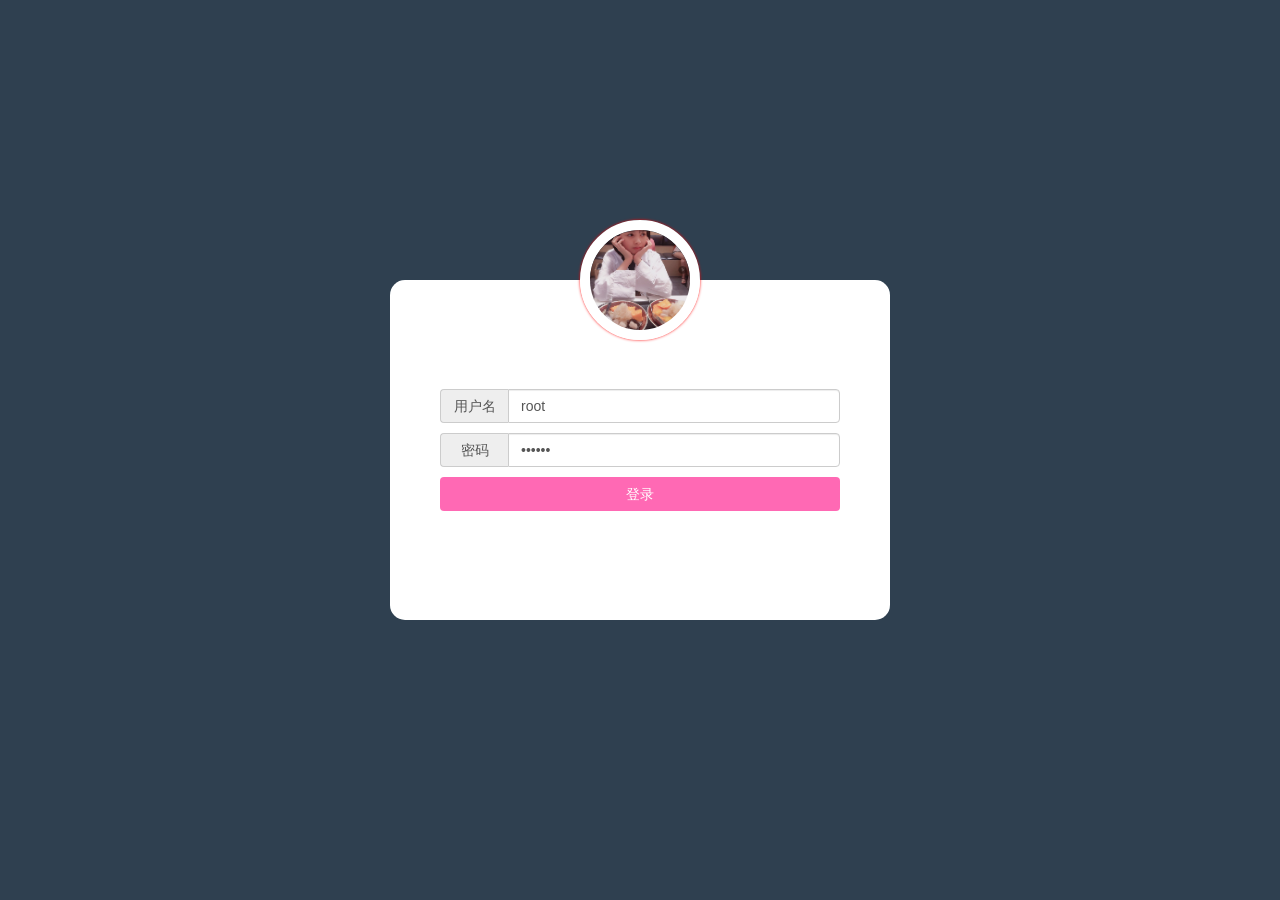
==== public/admin/login.html @ ac6c25d7 "乐淘第一版" ====
<!DOCTYPE html>
<html lang="en">

<head>
    <meta charset="UTF-8">
    <title>后台登录页面</title>
    <!-- 1. 引入字体图标 -->
    <link rel="stylesheet" href="lib/font-awesome/css/font-awesome.css">
    <!-- 2. 引入bootstrap -->
    <link rel="stylesheet" href="lib/bootstrap/css/bootstrap.css">
    <!-- 3. 自己的less -->
    <link rel="stylesheet/less" href="less/login.less">

    <!-- 4. less编译器 -->
    <script src="lib/less/less.js"></script>
</head>

<body>
    <div class="login-form">
        <div class="logo">
            <img src="images/25.png" alt="">
        </div>
        <div class="input-group">
            <span class="input-group-addon" id="sizing-addon1">用户名</span>
            <input type="text" class="form-control username" value="root" placeholder="用户名" aria-describedby="sizing-addon1">
        </div>
        <div class="input-group">
            <span class="input-group-addon" id="sizing-addon2">密码</span>
            <input type="password" class="form-control password" value="123456" placeholder="密码" aria-describedby="sizing-addon2">
        </div>
        <div class="input-group input-group-sm">
            <button type="button" class="btn btn-paimary btn-login">登录</button>
        </div>
    </div>
    <!-- 1. 引入jquery  -->
    <script src="lib/jquery/jquery.js"></script>
    <!-- 2. 引入bootstrap.js -->
    <script src="lib/bootstrap/js/bootstrap.js"></script>
    <!-- 3. 引入模板引擎  -->
    <script src="lib/artTemplate/template-web.js"></script>
    <!-- 4. 自己的JS -->
    <script src="js/login.js"></script>
</body>

</html>
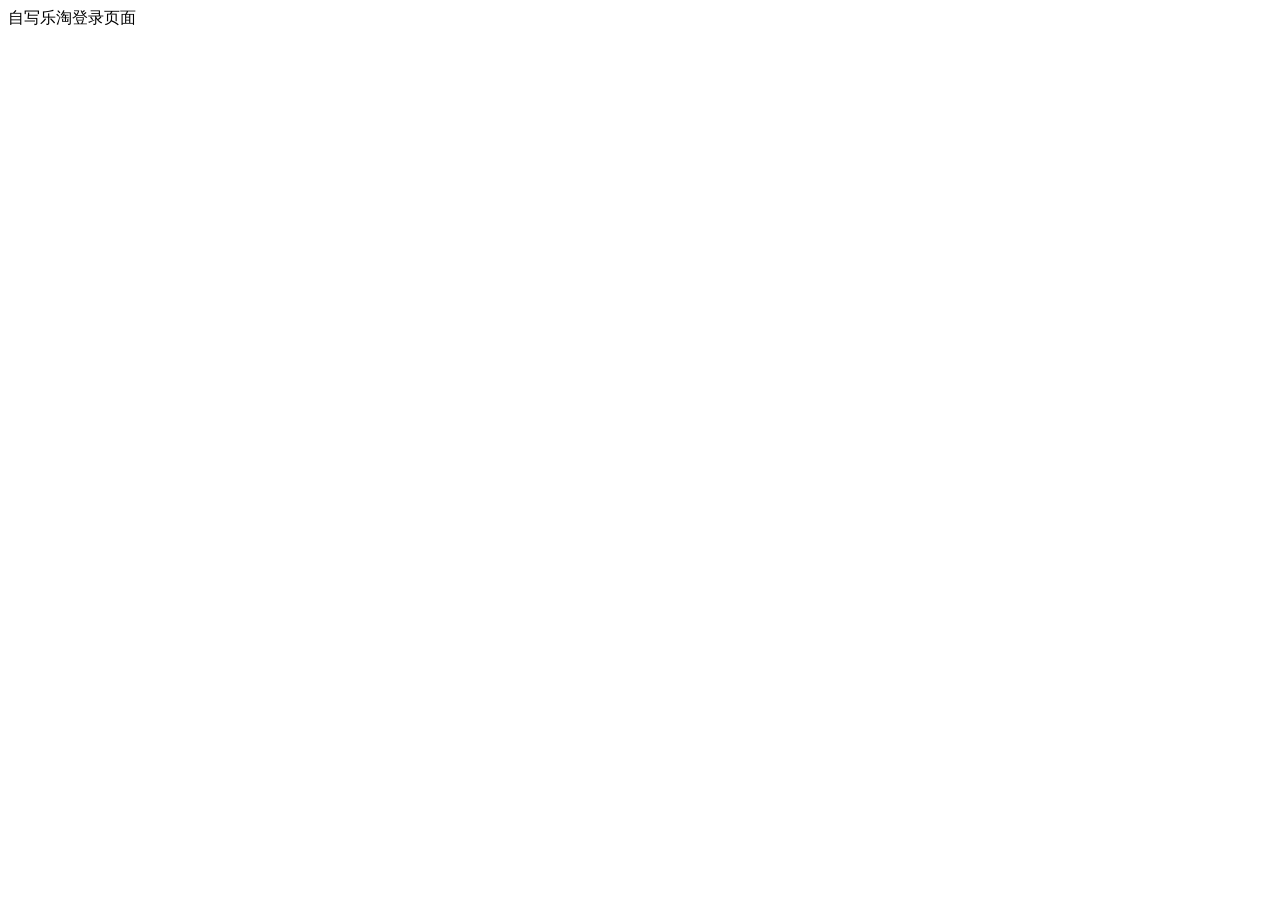
==== commit 31ef5d5e: "2019/1/5" ====
--- a/public/admin/login.html
+++ b/public/admin/login.html
@@ -1,45 +1,13 @@
 <!DOCTYPE html>
 <html lang="en">
-
 <head>
     <meta charset="UTF-8">
-    <title>后台登录页面</title>
-    <!-- 1. 引入字体图标 -->
-    <link rel="stylesheet" href="lib/font-awesome/css/font-awesome.css">
-    <!-- 2. 引入bootstrap -->
-    <link rel="stylesheet" href="lib/bootstrap/css/bootstrap.css">
-    <!-- 3. 自己的less -->
-    <link rel="stylesheet/less" href="less/login.less">
-
-    <!-- 4. less编译器 -->
-    <script src="lib/less/less.js"></script>
+    <meta name="viewport" content="width=device-width, initial-scale=1.0">
+    <meta http-equiv="X-UA-Compatible" content="ie=edge">
+    <title>乐淘</title>
+    <link rel="stylesheet" href="./lib/">
 </head>
-
 <body>
-    <div class="login-form">
-        <div class="logo">
-            <img src="images/25.png" alt="">
-        </div>
-        <div class="input-group">
-            <span class="input-group-addon" id="sizing-addon1">用户名</span>
-            <input type="text" class="form-control username" value="root" placeholder="用户名" aria-describedby="sizing-addon1">
-        </div>
-        <div class="input-group">
-            <span class="input-group-addon" id="sizing-addon2">密码</span>
-            <input type="password" class="form-control password" value="123456" placeholder="密码" aria-describedby="sizing-addon2">
-        </div>
-        <div class="input-group input-group-sm">
-            <button type="button" class="btn btn-paimary btn-login">登录</button>
-        </div>
-    </div>
-    <!-- 1. 引入jquery  -->
-    <script src="lib/jquery/jquery.js"></script>
-    <!-- 2. 引入bootstrap.js -->
-    <script src="lib/bootstrap/js/bootstrap.js"></script>
-    <!-- 3. 引入模板引擎  -->
-    <script src="lib/artTemplate/template-web.js"></script>
-    <!-- 4. 自己的JS -->
-    <script src="js/login.js"></script>
+    自写乐淘登录页面
 </body>
-
-</html>
+</html>
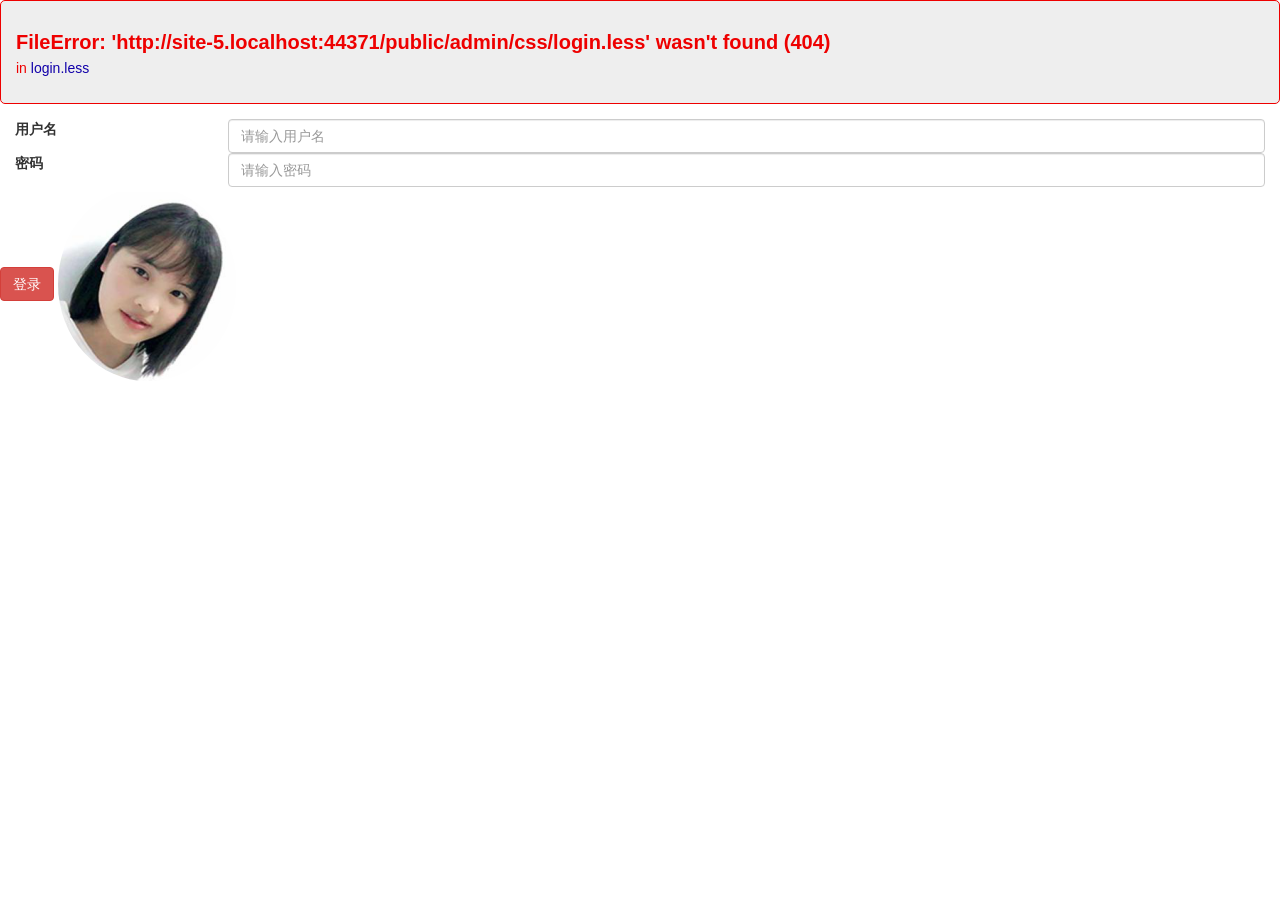
==== commit 927c3ab4: "aa" ====
--- a/public/admin/login.html
+++ b/public/admin/login.html
@@ -1,13 +1,38 @@
 <!DOCTYPE html>
 <html lang="en">
+
 <head>
     <meta charset="UTF-8">
     <meta name="viewport" content="width=device-width, initial-scale=1.0">
     <meta http-equiv="X-UA-Compatible" content="ie=edge">
-    <title>乐淘</title>
-    <link rel="stylesheet" href="./lib/">
+    <title>员工登录</title>
+    <link rel="stylesheet" href="./lib/bootstrap/css/bootstrap.css">
+    <link rel="stylesheet/less" href="./css/login.less">
+    <script src="./lib/jquery/jquery.js"></script>
+    <script src="./lib/bootstrap/js/bootstrap.js"></script>
+    <script src="./lib/artTemplate/template-web.js"></script>
+    <script src="./lib/less/less.js"></script>
 </head>
+
 <body>
-    自写乐淘登录页面
+    <div id="login">
+        <form action="#">
+            <div class="form-group">
+                <label for="exampleInputName1" class="col-xs-2">用户名</label>
+                <div class="col-xs-10">
+                    <input type="text" class="form-control usename" id="exampleInputName1" placeholder="请输入用户名">
+                </div>
+            </div>
+            <div class="form-group">
+                <label for="exampleInputName2" class="col-xs-2">密码</label>
+                <div class="col-xs-10">
+                    <input type="password" class="form-control usepow " id="exampleInputName2" placeholder="请输入密码">
+                </div>
+            </div>
+            <button type="button" class="btn btn-danger ">登录</button>
+            <img src="./images/1.png" class="img-circle" alt="">
+        </form>
+    </div>
 </body>
+<script src='./js/login.js'></script>
 </html>
